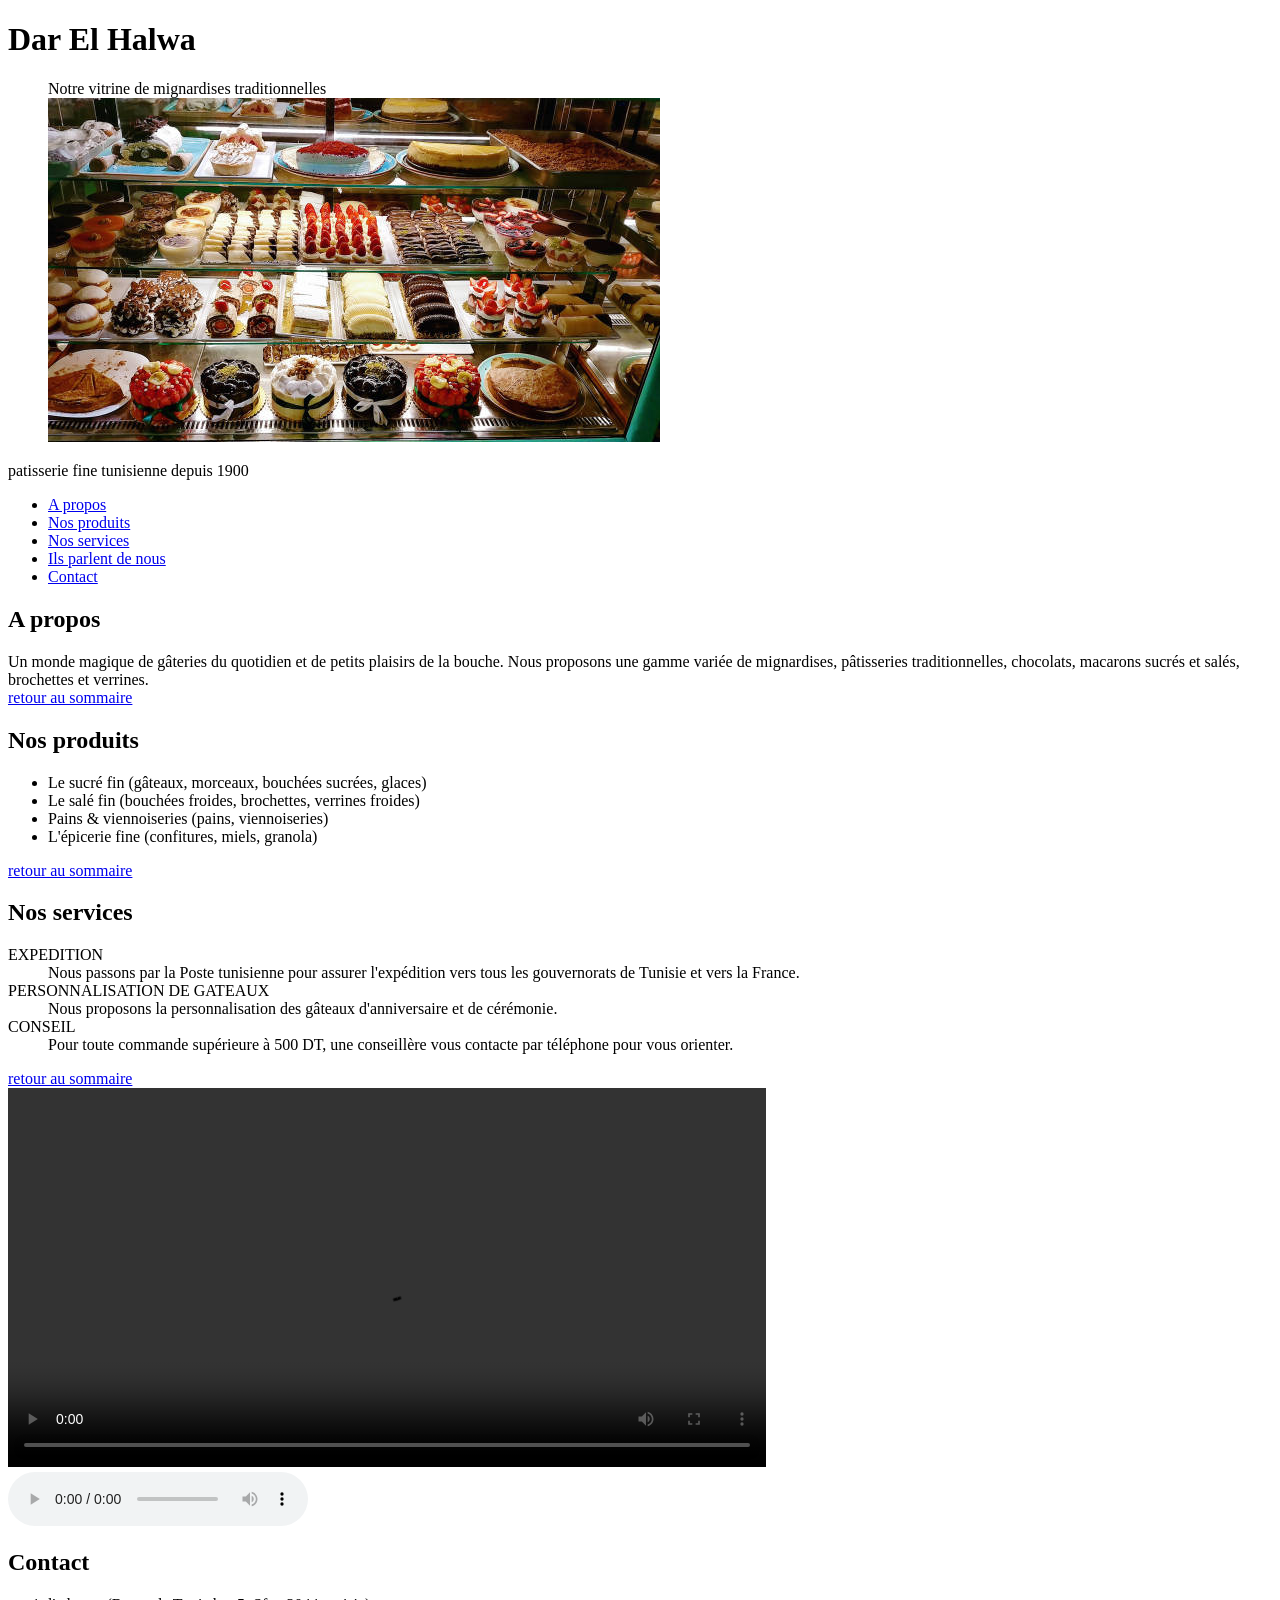
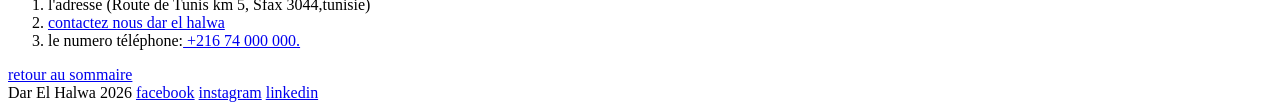
==== index.html @ 5add3d6a "Dar El Halwa" ====
<!DOCTYPE html>
<html lang="en">
<head>
    <meta charset="UTF-8">
    <meta name="viewport" content="width=device-width, initial-scale=1.0">
    <title>Dar El Halwa _ patisserie fine tunisienne</title>
</head>
<body>
<header> 
      <h1  >Dar El Halwa</h1>
      <figure>
        <figcaption>Notre vitrine de mignardises traditionnelles</figcaption>
        <img src="PATISSERIE1.jpg" alt="img">
      </figure>

    <p>patisserie fine tunisienne depuis 1900</p>
</header>
<nav id="rr">
    <ul>
        <li><a href="#p1">A propos</a></li>
        <li><a href="#p2">Nos produits</a></li>
        <li><a href="#p3">Nos services</a></li>
        <li><a href="carte.html">Ils parlent de nous</a></li>
        <li><a href="#p4">Contact</a></li>

    </ul>
</nav>
<MAIN> 
<section id="p1"> 
    <h2>A propos</h2>
    Un monde magique de gâteries du quotidien et de petits plaisirs de la bouche. Nous proposons
une gamme variée de mignardises, pâtisseries traditionnelles, chocolats, macarons sucrés et
salés, brochettes et verrines. <br>
<a href="#rr">retour au sommaire</a>
   
</section>
<section id="p2"> 
    <h2>Nos produits</h2>
    <UL>
        <li>Le sucré fin (gâteaux, morceaux, bouchées sucrées, glaces)</li>
        <li>Le salé fin (bouchées froides, brochettes, verrines froides)</li>
        <li>Pains & viennoiseries (pains, viennoiseries)</li>
        <li>L'épicerie fine (confitures, miels, granola)</li>
    </UL>
    <a href= "#rr">retour au sommaire</a>
</section>

<section id="p3"> 
    <h2>Nos services</h2>
    <dl>
        <dt>EXPEDITION</dt>
        <dd>Nous passons par la Poste tunisienne pour assurer l'expédition vers tous les gouvernorats
de Tunisie et vers la France.</dd>
     <DT>PERSONNALISATION DE GATEAUX</DT>
     <dd> Nous proposons la personnalisation des
gâteaux d'anniversaire et de cérémonie.</dd>
     <DT>CONSEIL</DT>
     <dd>Pour toute commande supérieure à 500 DT,
une conseillère vous contacte par téléphone
pour vous orienter.</dd>
    </dl>
   <a href="#rr">retour au sommaire</a>
</section>
    <section id="p4">  
        
        <video src="temoignage.mp4" controls type="video/mp4" height="45%" width="60%"></video> 
        <br><audio controls>
    <source src="avis-clients.mp3" type="audio/mpeg">
    Votre navigateur ne peut pas lire cet audio.
</audio> 
        <h2>Contact</h2>

        <ol type="1"> 
            <li>l'adresse (Route de Tunis km 5, Sfax 3044,tunisie)</li>
            <li><a href="mailto:contact@darelhalwa.tn">contactez nous dar el halwa</li></a>
            <li>le numero téléphone:<a href="tel:+21674000000"> +216 74 000 000.</li></a>

        </ol>
        <a href="#rr">retour au sommaire</a>
    </section>
    </MAIN>
<footer>
    Dar El Halwa 2026
    <a href="https://www.facebook.com/darelhalwa">facebook</a>
    <a href="https://www.instagram.com/darelhalwa">instagram</a>
    <a href="https://www.linkedin.com/company/darelhalwa">linkedin</a>
</footer>

</body>
</html
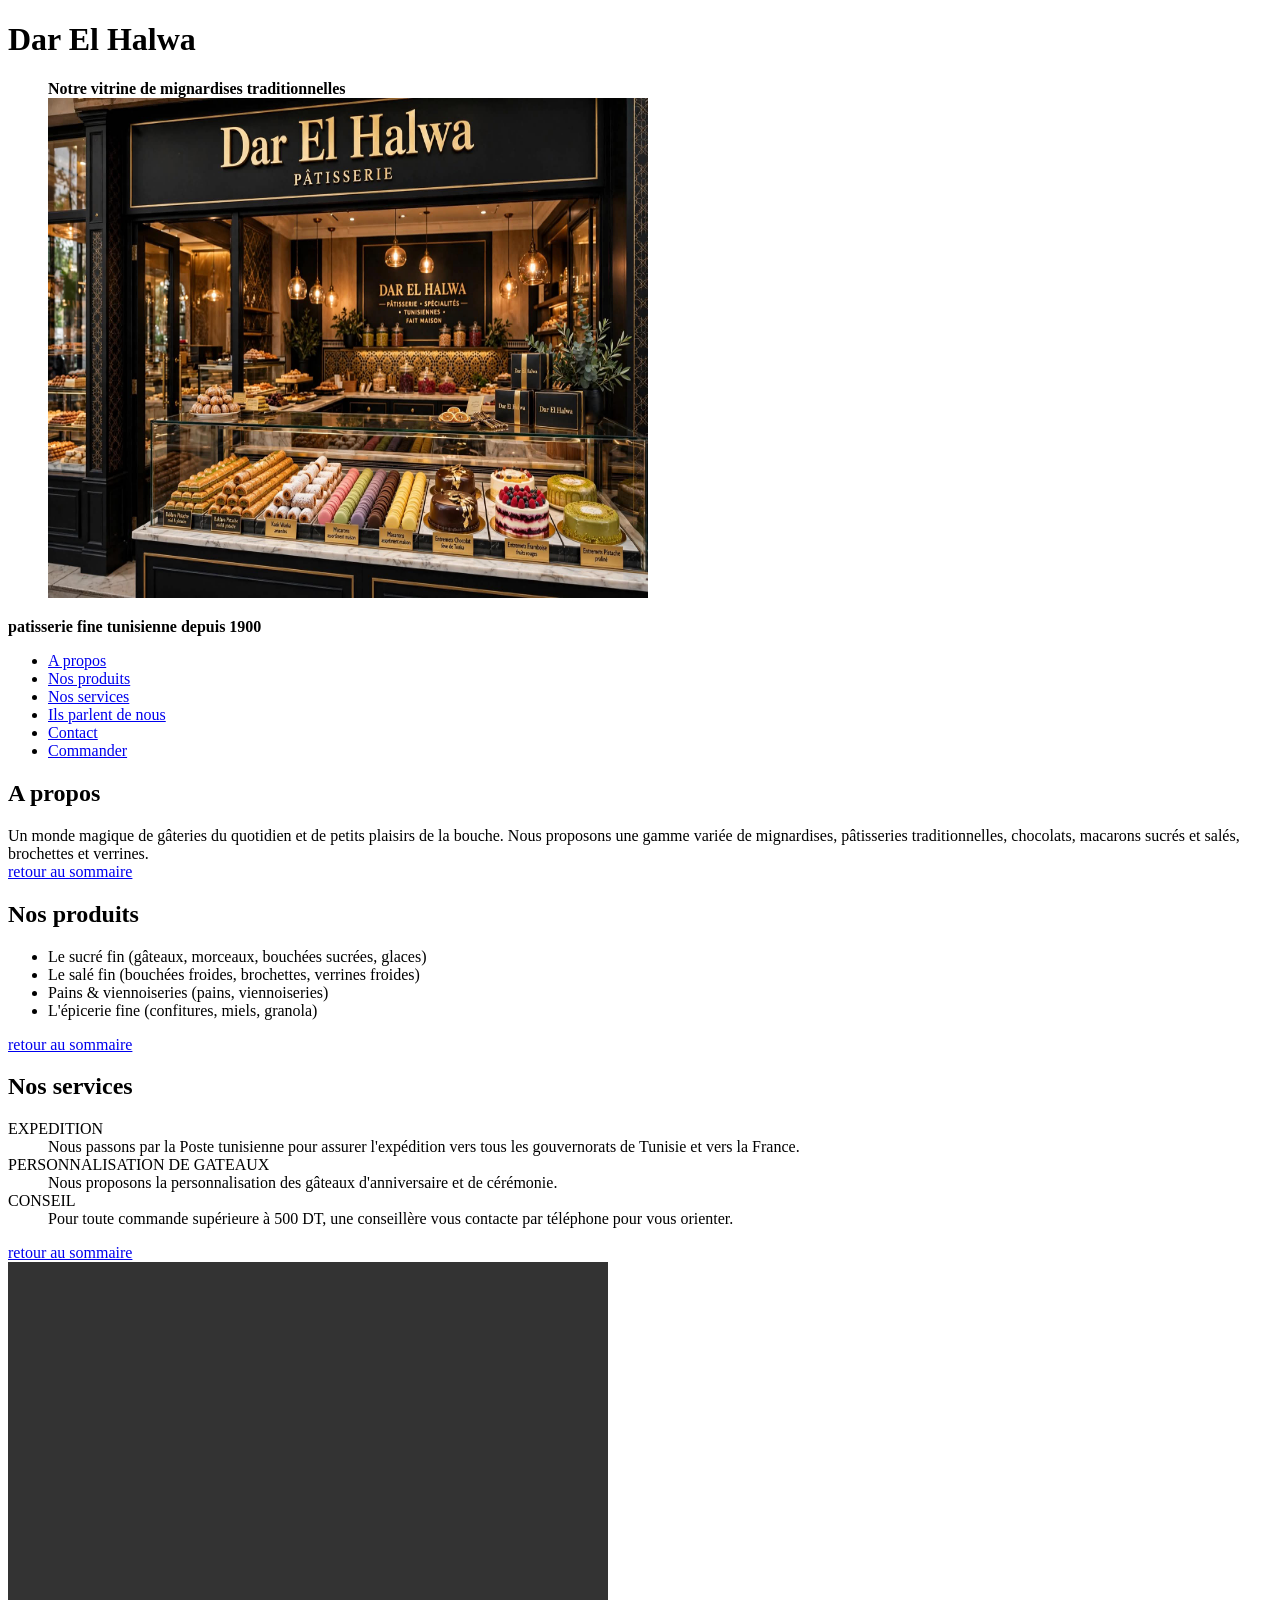
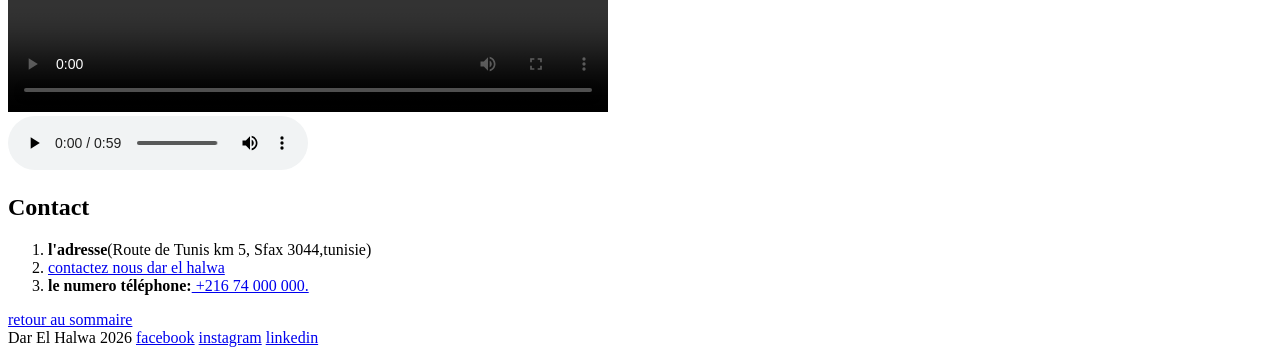
==== commit 69f4413d: "creer la page de commande personnalisee" ====
--- a/index.html
+++ b/index.html
@@ -9,11 +9,11 @@
 <header> 
       <h1  >Dar El Halwa</h1>
       <figure>
-        <figcaption>Notre vitrine de mignardises traditionnelles</figcaption>
-        <img src="PATISSERIE1.jpg" alt="img">
+        <figcaption><b>Notre vitrine de mignardises traditionnelles</b></figcaption>
+        <img src="patt.jpg" alt="img" width="600" height="500">
       </figure>
 
-    <p>patisserie fine tunisienne depuis 1900</p>
+    <p><b>patisserie fine tunisienne depuis 1900</b></p>
 </header>
 <nav id="rr">
     <ul>
@@ -22,6 +22,7 @@
         <li><a href="#p3">Nos services</a></li>
         <li><a href="carte.html">Ils parlent de nous</a></li>
         <li><a href="#p4">Contact</a></li>
+         <li><a href="commande.html">Commander</a></li>
 
     </ul>
 </nav>
@@ -63,18 +64,21 @@
 </section>
     <section id="p4">  
         
-        <video src="temoignage.mp4" controls type="video/mp4" height="45%" width="60%"></video> 
-        <br><audio controls>
-    <source src="avis-clients.mp3" type="audio/mpeg">
-    Votre navigateur ne peut pas lire cet audio.
+        <video controls width="600" height="450" >
+            <source src="temoignage.mp4" type="video/mp4">
+            <p> Votre navigateur ne peut pas lire cette vidéo.</p>
+        </video>
+        <br>
+        <audio controls>
+    <source src="avis_clients.mp3" type="audio/mpeg">
+    <p>Votre navigateur ne peut pas lire cet audio.</p>
 </audio> 
         <h2>Contact</h2>
 
         <ol type="1"> 
-            <li>l'adresse (Route de Tunis km 5, Sfax 3044,tunisie)</li>
-            <li><a href="mailto:contact@darelhalwa.tn">contactez nous dar el halwa</li></a>
-            <li>le numero téléphone:<a href="tel:+21674000000"> +216 74 000 000.</li></a>
-
+            <li><b>l'adresse</b>(Route de Tunis km 5, Sfax 3044,tunisie)</li>
+            <li><a href="mailto:contact@darelhalwa.tn">contactez nous dar el halwa</a></li>
+            <li><b>le numero téléphone:</b><a href="tel:+21674000000"> +216 74 000 000.</a></li>
         </ol>
         <a href="#rr">retour au sommaire</a>
     </section>
@@ -87,4 +91,4 @@
 </footer>
 
 </body>
-</html+</html>
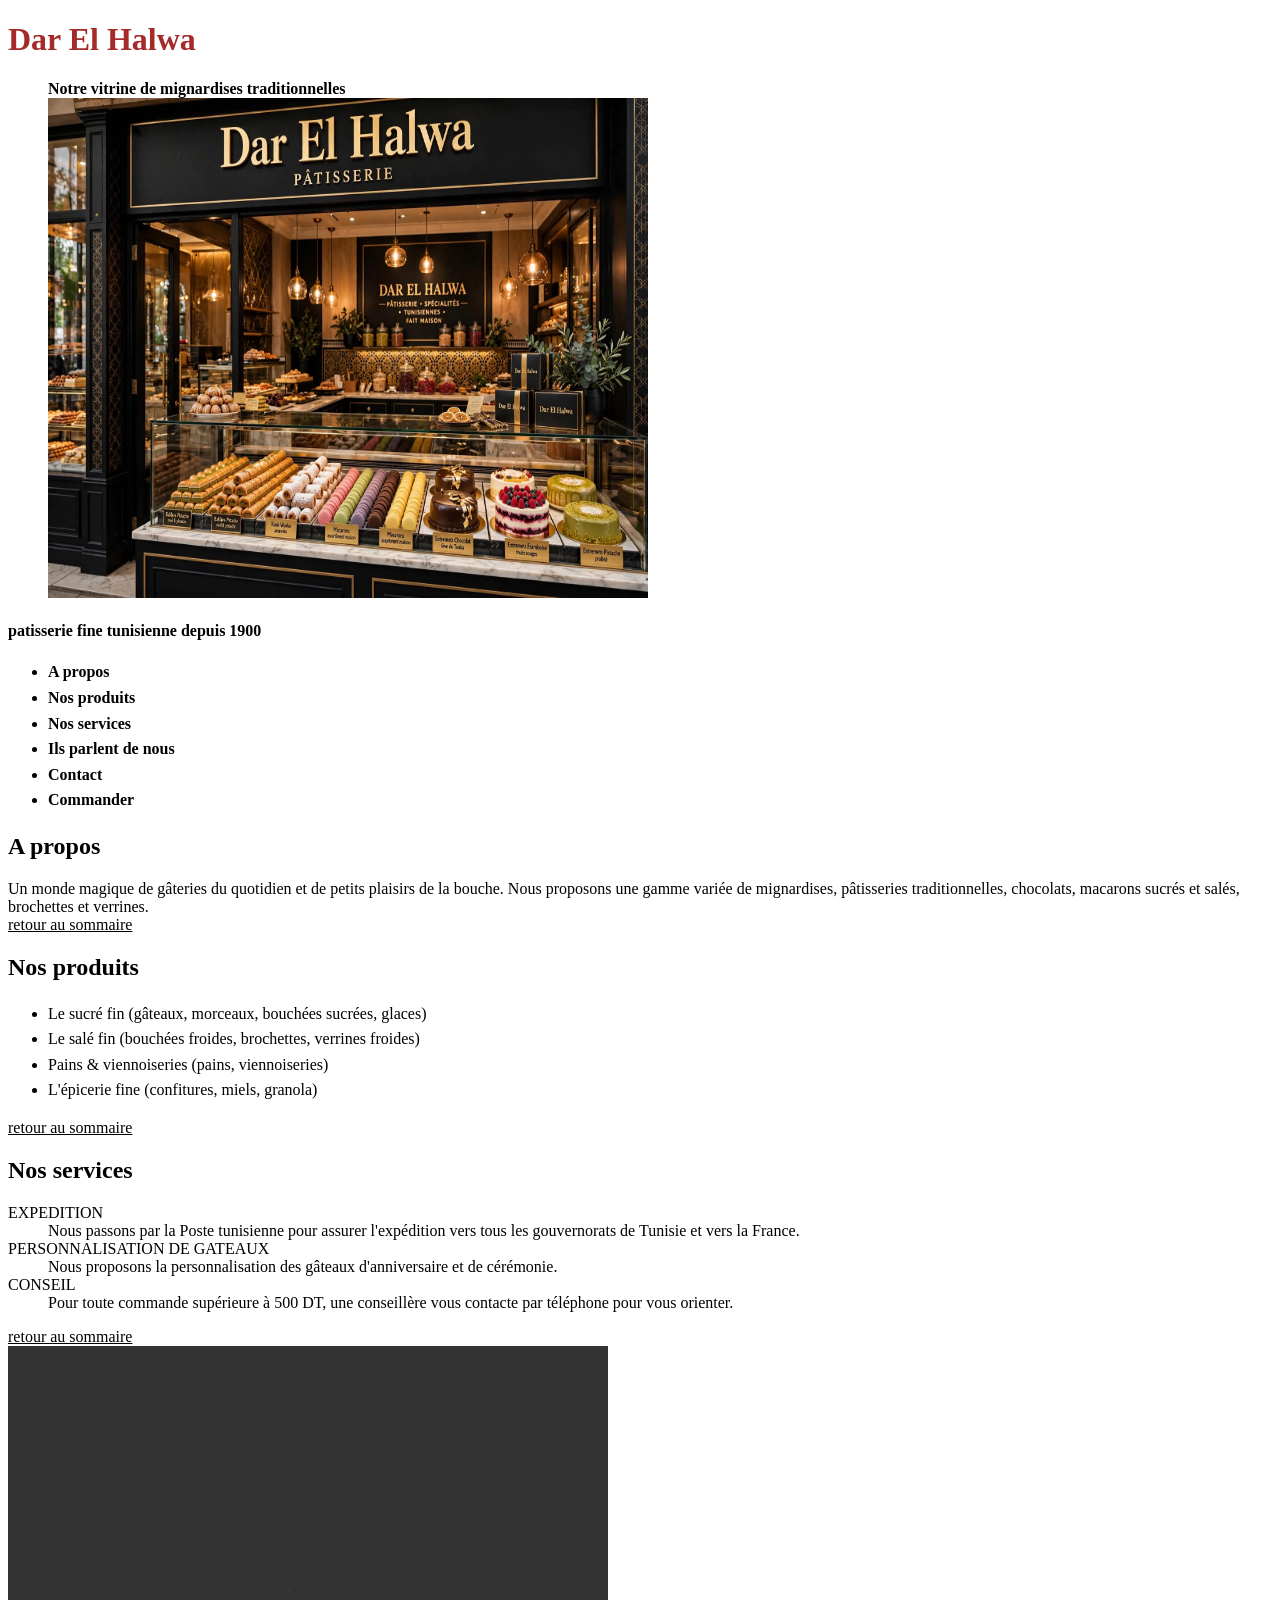
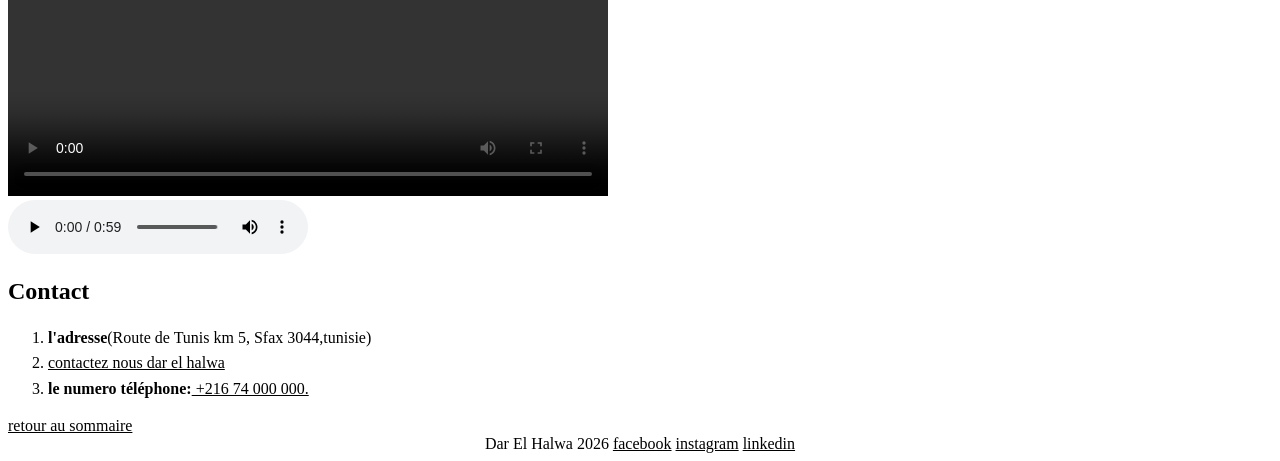
==== commit 21a0f197: "etape 1 ok-style exterme brown" ====
--- a/index.html
+++ b/index.html
@@ -4,10 +4,11 @@
     <meta charset="UTF-8">
     <meta name="viewport" content="width=device-width, initial-scale=1.0">
     <title>Dar El Halwa _ patisserie fine tunisienne</title>
+    <link rel="stylesheet" href="css/style.css">
 </head>
 <body>
 <header> 
-      <h1  >Dar El Halwa</h1>
+      <h1 style="color: brown;">Dar El Halwa</h1>
       <figure>
         <figcaption><b>Notre vitrine de mignardises traditionnelles</b></figcaption>
         <img src="patt.jpg" alt="img" width="600" height="500">
--- a/css/style.css
+++ b/css/style.css
@@ -0,0 +1,43 @@
+
+h2 {
+  color: var(--chocolat);
+  border-bottom: 2px solid var(--miel);
+}
+nav a {
+  text-decoration: none;
+  color: var(--chocolat);
+  font-weight: bold;
+}
+strong {
+  color: var(--miel);
+}
+footer {
+  background-color: var(--chocolat);
+  color: var(--creme);
+  text-align: center;
+  padding: var(--espace);
+}
+p, li {
+  line-height: 1.6;
+}
+#contact {
+  background-color: white;
+  padding: var(--espace);
+}
+.mise-en-avant {
+  font-size: larger;
+  font-style: italic;
+}
+a:link {
+  color: var(--miel);
+}
+a:visited {
+  color: var(--pistache);
+}
+a:hover {
+  text-decoration: underline;
+  color: var(--chocolat);
+}
+a:active {
+  color: var(--chocolat);
+}
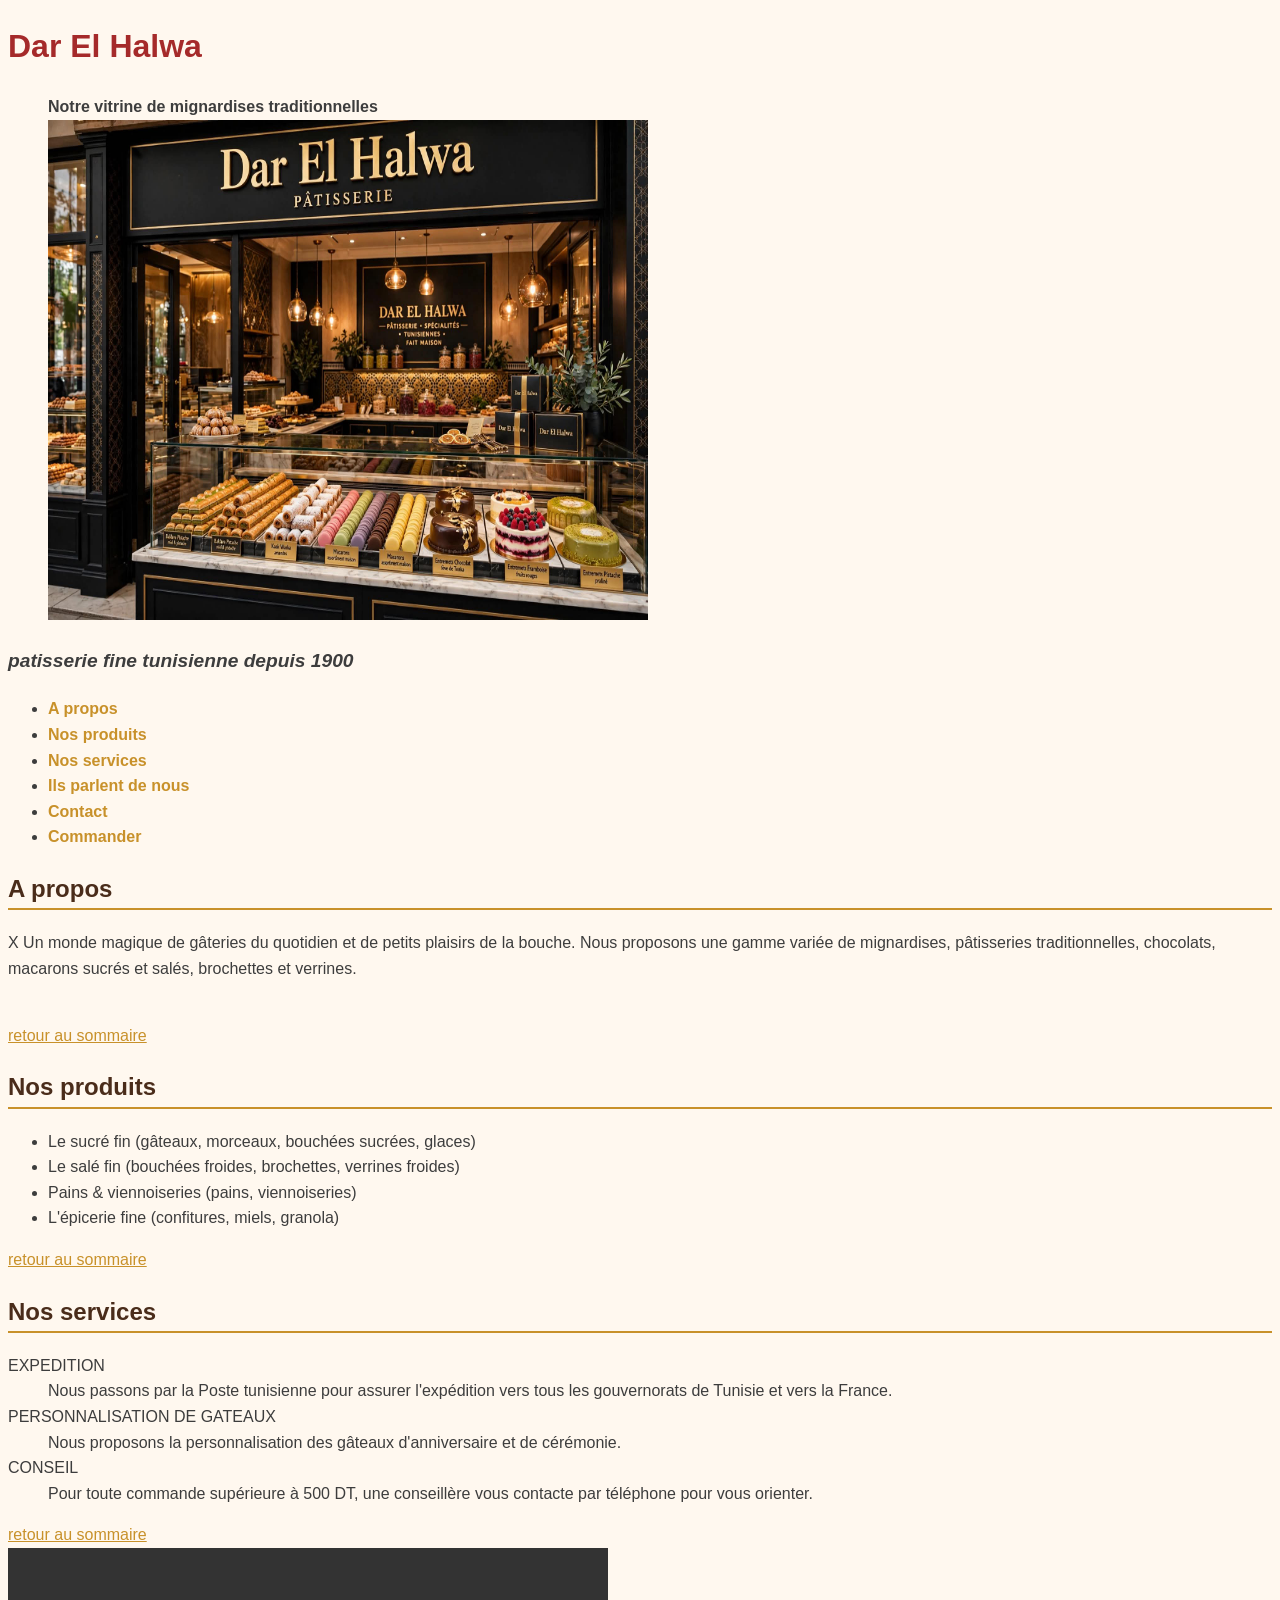
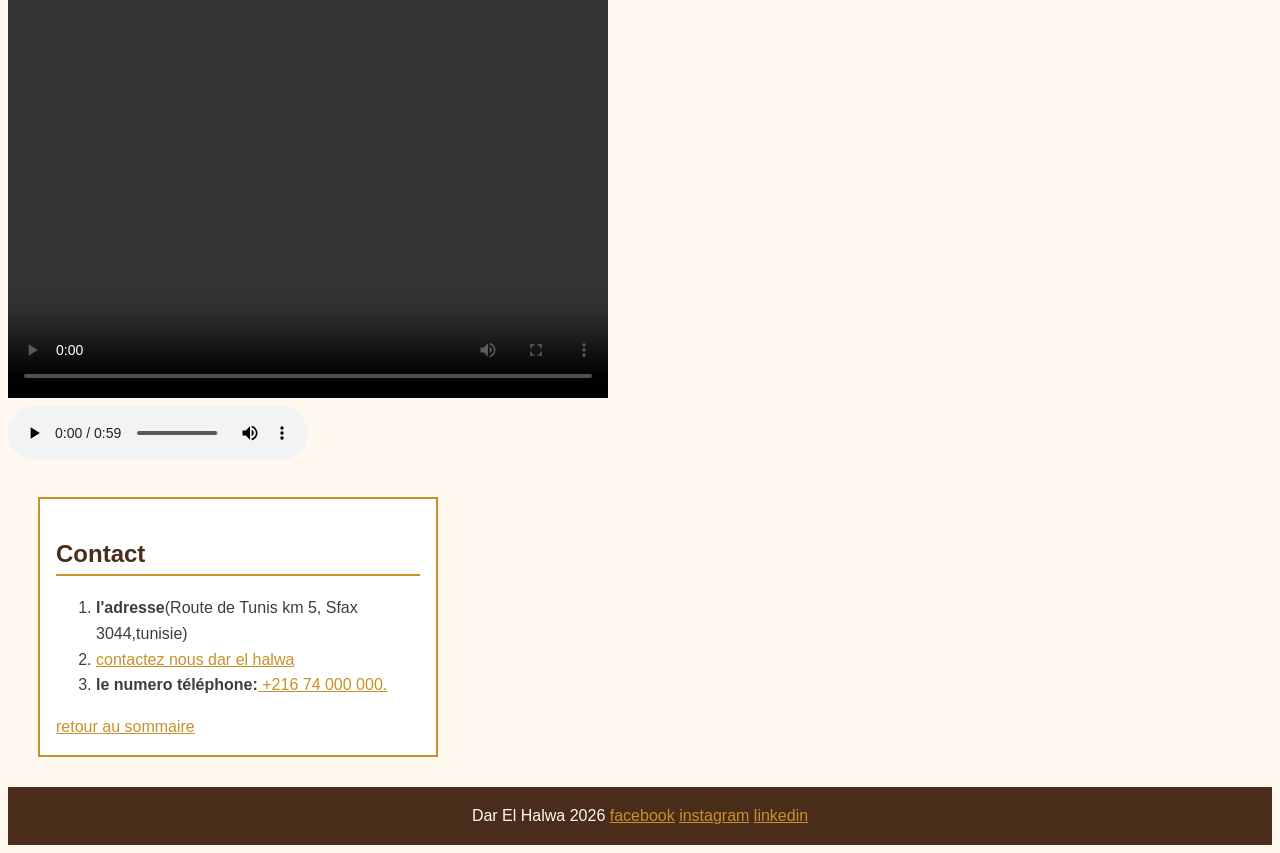
==== commit fecb83f6: "Ajouter la feuille de styles et la charte graphique" ====
--- a/index.html
+++ b/index.html
@@ -14,7 +14,7 @@
         <img src="patt.jpg" alt="img" width="600" height="500">
       </figure>
 
-    <p><b>patisserie fine tunisienne depuis 1900</b></p>
+    <p class="mise-en-avant"><b>patisserie fine tunisienne depuis 1900</b></p>
 </header>
 <nav id="rr">
     <ul>
@@ -30,9 +30,9 @@
 <MAIN> 
 <section id="p1"> 
     <h2>A propos</h2>
-    Un monde magique de gâteries du quotidien et de petits plaisirs de la bouche. Nous proposons
+   <P>X Un monde magique de gâteries du quotidien et de petits plaisirs de la bouche. Nous proposons
 une gamme variée de mignardises, pâtisseries traditionnelles, chocolats, macarons sucrés et
-salés, brochettes et verrines. <br>
+salés, brochettes et verrines.</P> <br>
 <a href="#rr">retour au sommaire</a>
    
 </section>
@@ -73,7 +73,9 @@
         <audio controls>
     <source src="avis_clients.mp3" type="audio/mpeg">
     <p>Votre navigateur ne peut pas lire cet audio.</p>
-</audio> 
+</audio>
+    </section>
+    <section id="contact" class="carte-info">
         <h2>Contact</h2>
 
         <ol type="1"> 
--- a/css/style.css
+++ b/css/style.css
@@ -1,43 +1,91 @@
+:root {
+  --miel: #c8912a;
+  --chocolat: #4a2c1a;
+  --creme: #fff8ef;
+  --pistache: #6b8e4e;
+  --gris-texte: #3d3d3d;
+  --espace: 1rem;
+}
+*, *::before, *::after {
+    box-sizing: border-box;
+}
+body { background-color: 
+    var(--creme); color: 
+    var(--gris-texte); 
+}
+h1 { color: 
+    var(--chocolat); 
+}
 
-h2 {
-  color: var(--chocolat);
-  border-bottom: 2px solid var(--miel);
+h2 { color: var(--chocolat); 
+    border-bottom: 2px solid 
+    var(--miel);
 }
-nav a {
-  text-decoration: none;
-  color: var(--chocolat);
-  font-weight: bold;
+nav a { text-decoration: none; color: 
+    var(--chocolat); font-weight: bold; 
 }
-strong {
-  color: var(--miel);
+strong { color: var(--miel); 
 }
-footer {
-  background-color: var(--chocolat);
-  color: var(--creme);
-  text-align: center;
-  padding: var(--espace);
+footer { background-color: 
+    var(--chocolat); color: 
+    var(--creme); text-align: center; padding: 
+    var(--espace); 
 }
-p, li {
-  line-height: 1.6;
+p, li { line-height: 1.6; 
 }
-#contact {
-  background-color: white;
-  padding: var(--espace);
+#contact { background-color: white;
+     padding:
+ var(--espace); 
 }
-.mise-en-avant {
-  font-size: larger;
-  font-style: italic;
+.mise-en-avant { font-size: larger; font-style: italic; }
+
+a:link { color: 
+    var(--miel); 
 }
-a:link {
-  color: var(--miel);
+a:visited { color: var(--pistache); 
 }
-a:visited {
-  color: var(--pistache);
+a:hover { text-decoration: underline; color: 
+    var(--chocolat); 
 }
-a:hover {
-  text-decoration: underline;
-  color: var(--chocolat);
+a:active { color: var(--chocolat); 
 }
-a:active {
-  color: var(--chocolat);
-}+
+.carte-info {
+    width: 400px;
+    padding: 20px;
+    border: 2px solid #c8912a;
+    margin: 30px;
+}
+
+body {
+    font-family: Arial, Helvetica, sans-serif;
+    line-height: 1.6;
+    font-size: 1rem;
+}
+table {
+    border-collapse: collapse;
+    width: 100%;
+}
+
+thead {
+    background-color: #f5deb3;
+    color: #5c3317;
+}
+
+th, td {
+    border: 1px solid #ccc;
+    padding: 8px;
+}
+
+tbody tr td:last-child {
+    text-align: right;
+}
+
+tbody tr:nth-child(even) {
+    background-color: #faf3e8;
+}
+
+caption {
+    caption-side: bottom;
+    font-style: italic;
+}
